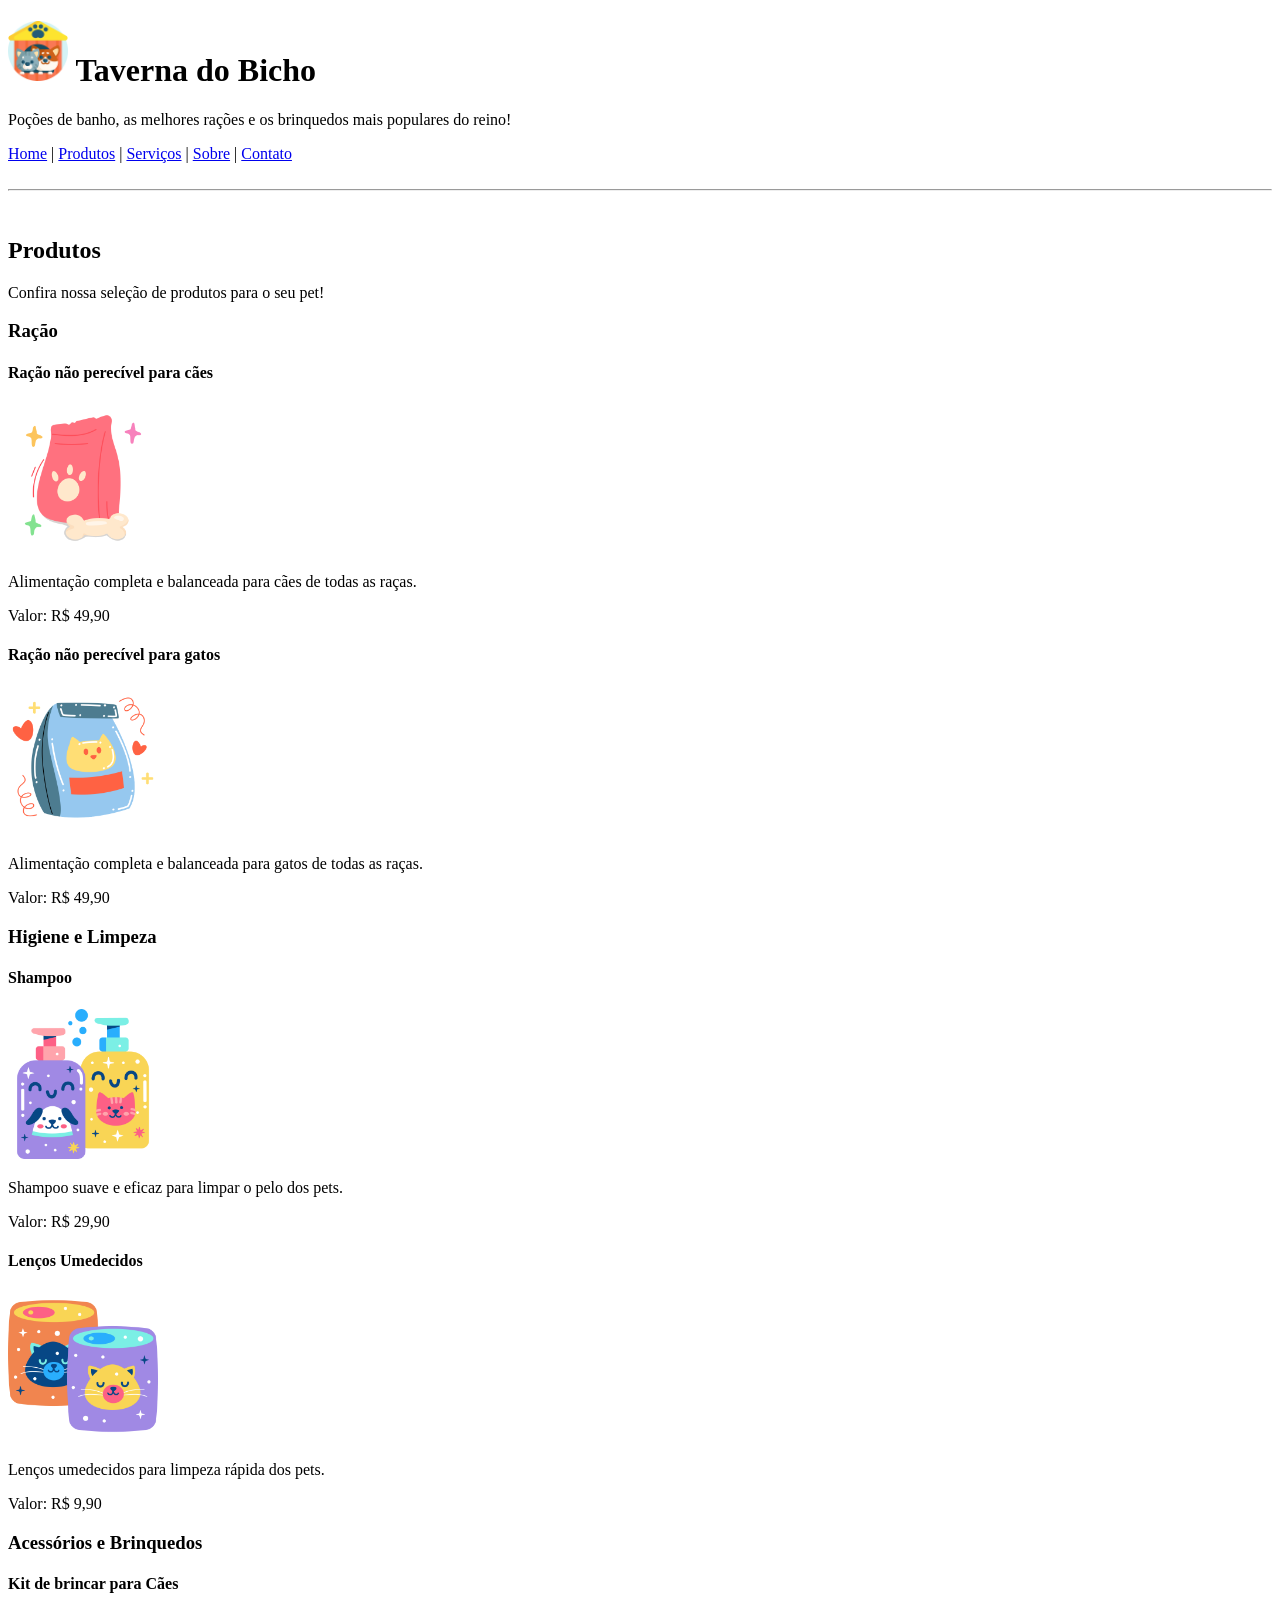
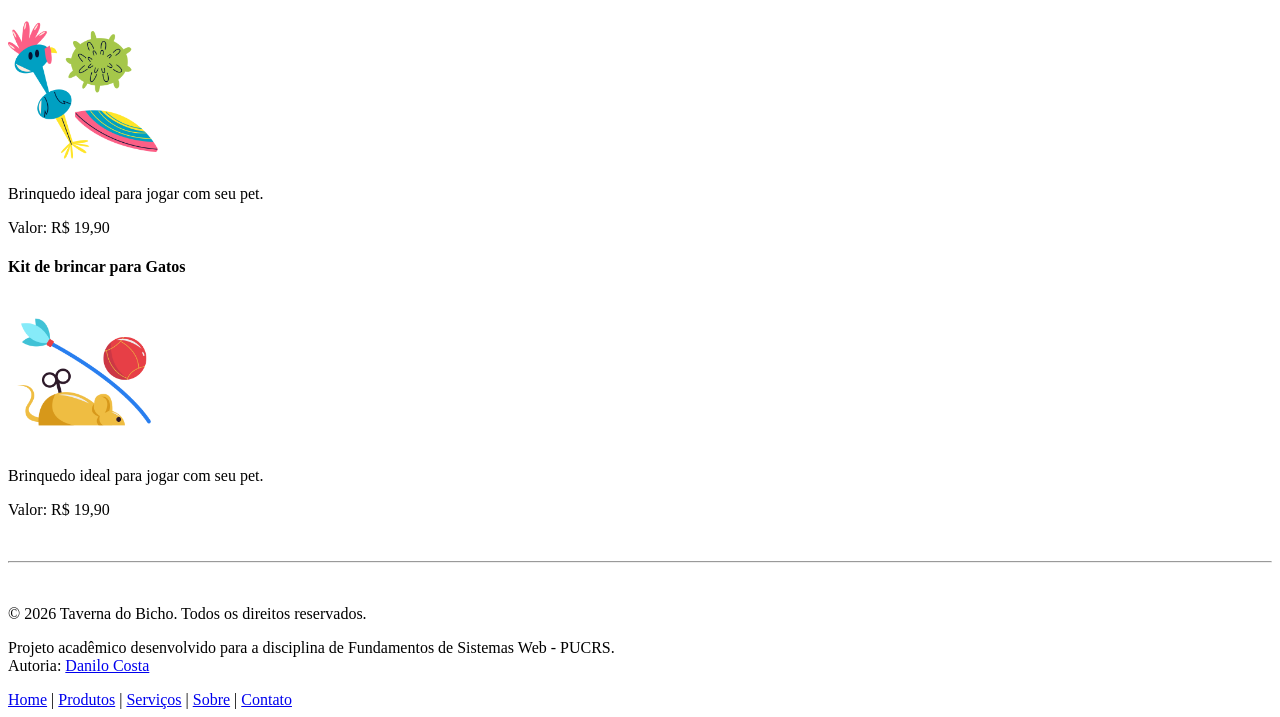
==== produtos.html @ 9e06d736 "Adiciona Fase 1 do projeto Taverna do Bicho Site estático em HTML5, sem CSS/JS (conforme exigido na " ====
<!DOCTYPE html>
<html lang="pt-br">
<head>
    <meta charset="UTF-8">
    <meta name="viewport" content="width=device-width, initial-scale=1.0">
    <title>Taverna do Bicho - Produtos</title>
</head>
<body>
    <header>
        <h1><img src="images/logo.png" alt="logo da taverna do bicho" width="60" height="60"> Taverna do Bicho</h1>
        <p>Poções de banho, as melhores rações e os brinquedos mais populares do reino!</p>
        <nav>
            <a href="index.html">Home</a> | 
            <a href="produtos.html">Produtos</a> | 
            <a href="servicos.html">Serviços</a> | 
            <a href="sobre.html">Sobre</a> | 
            <a href="contato.html">Contato</a>
        </nav>
    </header>
    <br><hr><br>
    <main>
        <h2>Produtos</h2>
        <p>Confira nossa seleção de produtos para o seu pet!</p>
        <section>
            <h3>Ração</h3>
            <article>
                <h4>Ração não perecível para cães</h4>
                <img src="images/produtos/racao_caes.png" alt="imagem de ração para cães" width="150" height="150">
                <p>Alimentação completa e balanceada para cães de todas as raças.</p>
                <p>Valor: R$ 49,90</p>
            </article>
            <article>
                <h4>Ração não perecível para gatos</h4>
                <img src="images/produtos/racao_gatos.png" alt="imagem de ração para gatos" width="150" height="150">
                <p>Alimentação completa e balanceada para gatos de todas as raças.</p>
                <p>Valor: R$ 49,90</p>
            </article>
        </section>
        <section>
            <h3>Higiene e Limpeza</h3>
            <article>
                <h4>Shampoo</h4>
                <img src="images/produtos/shampoo.png" alt="imagem de shampoo" width="150" height="150">
                <p>Shampoo suave e eficaz para limpar o pelo dos pets.</p>
                <p>Valor: R$ 29,90</p>
            </article>
            <article>
                <h4>Lenços Umedecidos</h4>
                <img src="images/produtos/lencos_umedecidos.png" alt="imagem de lenços umedecidos" width="150" height="150">
                <p>Lenços umedecidos para limpeza rápida dos pets.</p>
                <p>Valor: R$ 9,90</p>
            </article>
        </section>
        <section>
            <h3>Acessórios e Brinquedos</h3>
            <article>
                <h4>Kit de brincar para Cães</h4>
                <img src="images/produtos/brinquedos_caes.png" alt="imagem do kit de brincar para cães" width="150" height="150">
                <p>Brinquedo ideal para jogar com seu pet.</p>
                <p>Valor: R$ 19,90</p>
            </article>
            <article>
                <h4>Kit de brincar para Gatos</h4>
                <img src="images/produtos/brinquedos_gatos.png" alt="imagem do kit de brincar para gatos" width="150" height="150">
                <p>Brinquedo ideal para jogar com seu pet.</p>
                <p>Valor: R$ 19,90</p>
            </article>
        </section>
    </main>
    <br><hr><br>
    <footer>
        <p>&copy; 2026 Taverna do Bicho. Todos os direitos reservados.</p>
        <p>Projeto acadêmico desenvolvido para a disciplina de Fundamentos de Sistemas Web - PUCRS.<br>
        Autoria: <a href="https://github.com/danilocdc">Danilo Costa</a></p>
        <nav>
            <a href="index.html">Home</a> | 
            <a href="produtos.html">Produtos</a> | 
            <a href="servicos.html">Serviços</a> | 
            <a href="sobre.html">Sobre</a> | 
            <a href="contato.html">Contato</a>
        </nav>
    </footer>
</body>
</html>
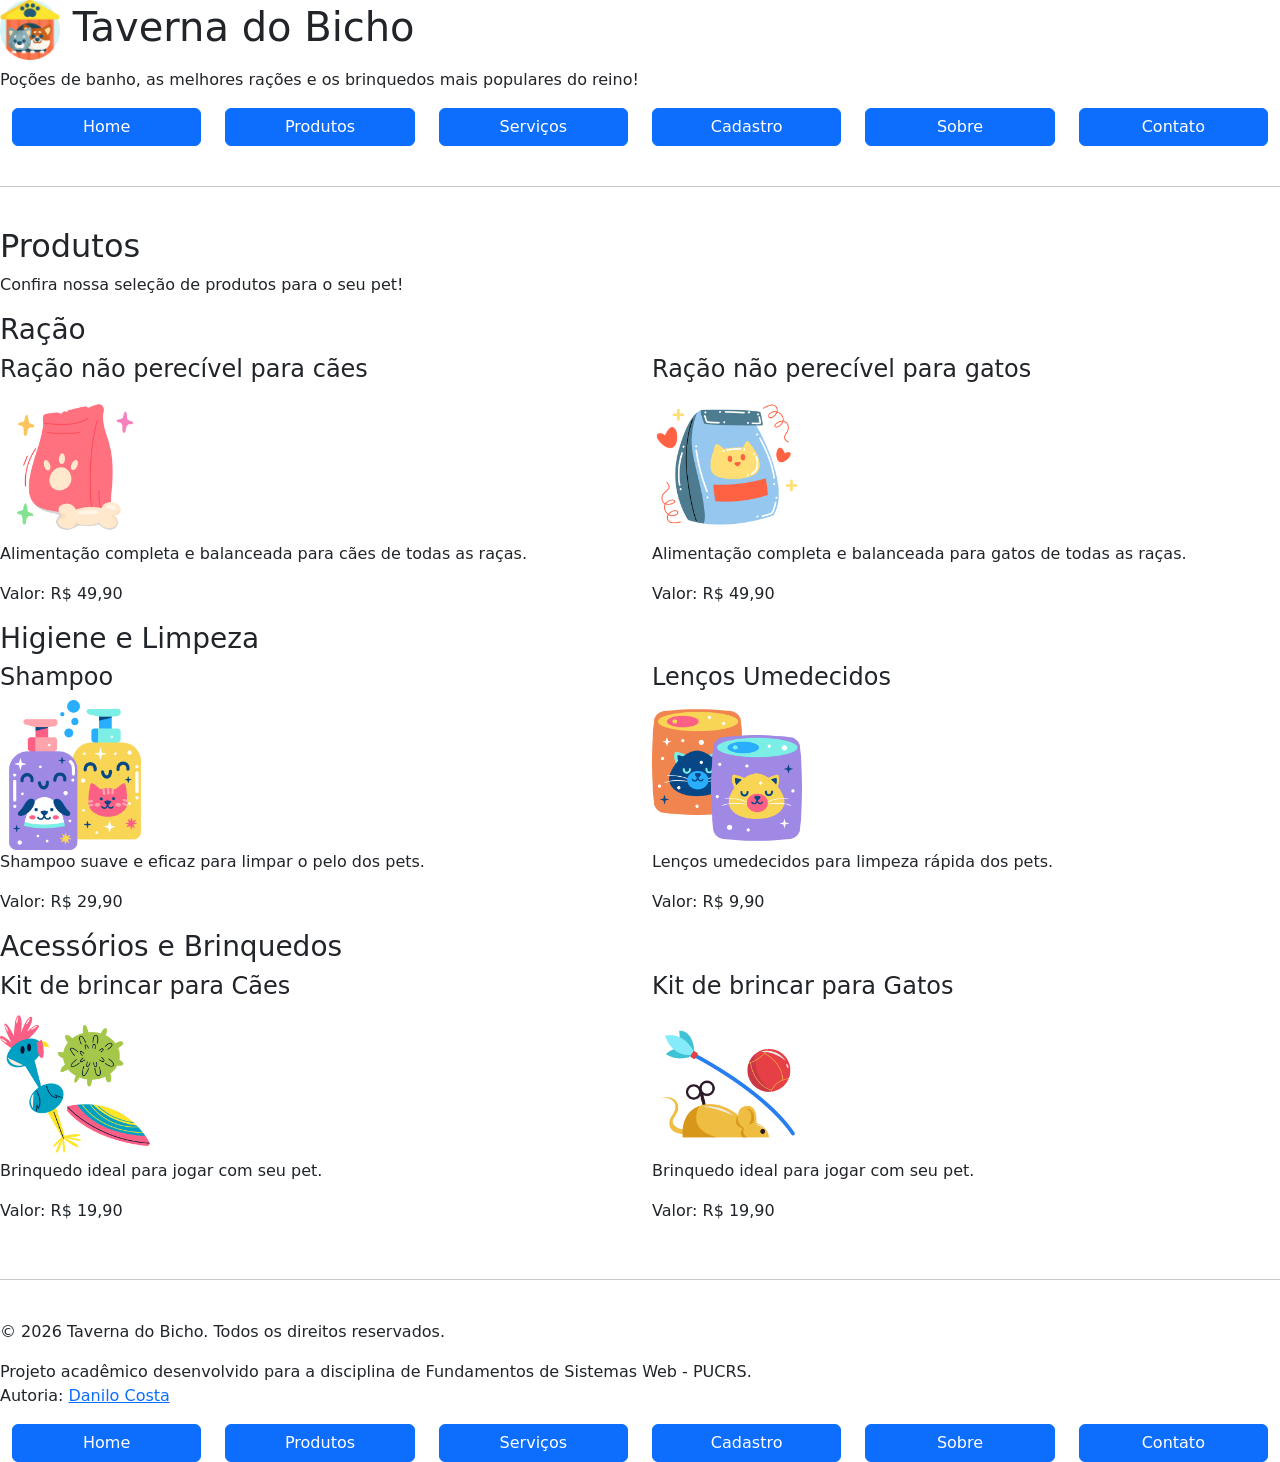
==== commit 491da09d: "Adiciona Fase 2: Bootstrap, carrossel, JS dinamico, formularios e acessibilidade Inclui CSS/Bootstra" ====
--- a/produtos.html
+++ b/produtos.html
@@ -4,17 +4,38 @@
     <meta charset="UTF-8">
     <meta name="viewport" content="width=device-width, initial-scale=1.0">
     <title>Taverna do Bicho - Produtos</title>
+
+    <!-- Adicionando o link para o CSS do Bootstrap -->
+    <link href="https://cdn.jsdelivr.net/npm/bootstrap@5.3.0-alpha2/dist/css/bootstrap.min.css" rel="stylesheet" integrity="sha384-aFq/bzH65dt+w6FI2ooMVUpc+21e0SRygnTpmBvdBgSdnuTN7QbdgL+OapgHtvPp" crossorigin="anonymous">
+    
+    <!-- Adicionando o link para o CSS personalizado -->
+    <link href="estilos.css" rel="stylesheet">
 </head>
 <body>
     <header>
         <h1><img src="images/logo.png" alt="logo da taverna do bicho" width="60" height="60"> Taverna do Bicho</h1>
         <p>Poções de banho, as melhores rações e os brinquedos mais populares do reino!</p>
-        <nav>
-            <a href="index.html">Home</a> | 
-            <a href="produtos.html">Produtos</a> | 
-            <a href="servicos.html">Serviços</a> | 
-            <a href="sobre.html">Sobre</a> | 
-            <a href="contato.html">Contato</a>
+        <nav class="container-fluid">
+            <div class="row">
+                <div class="col text-center">
+                    <a href="index.html" class="btn btn-primary botao-nav">Home</a>
+                </div>
+                <div class="col text-center">
+                    <a href="produtos.html" class="btn btn-primary botao-nav">Produtos</a>
+                </div>
+                <div class="col text-center">
+                    <a href="servicos.html" class="btn btn-primary botao-nav">Serviços</a>
+                </div>
+                <div class="col text-center">
+                    <a href="cadastro.html" class="btn btn-primary botao-nav">Cadastro</a>
+                </div>
+                <div class="col text-center">
+                    <a href="sobre.html" class="btn btn-primary botao-nav">Sobre</a>
+                </div>
+                <div class="col text-center">
+                    <a href="contato.html" class="btn btn-primary botao-nav">Contato</a>
+                </div>
+            </div>
         </nav>
     </header>
     <br><hr><br>
@@ -23,48 +44,66 @@
         <p>Confira nossa seleção de produtos para o seu pet!</p>
         <section>
             <h3>Ração</h3>
-            <article>
-                <h4>Ração não perecível para cães</h4>
-                <img src="images/produtos/racao_caes.png" alt="imagem de ração para cães" width="150" height="150">
-                <p>Alimentação completa e balanceada para cães de todas as raças.</p>
-                <p>Valor: R$ 49,90</p>
-            </article>
-            <article>
-                <h4>Ração não perecível para gatos</h4>
-                <img src="images/produtos/racao_gatos.png" alt="imagem de ração para gatos" width="150" height="150">
-                <p>Alimentação completa e balanceada para gatos de todas as raças.</p>
-                <p>Valor: R$ 49,90</p>
-            </article>
+            <div class="row">
+                <div class="col">
+                    <article>
+                        <h4>Ração não perecível para cães</h4>
+                        <img src="images/produtos/racao_caes.png" alt="imagem de ração para cães" width="150" height="150">
+                        <p>Alimentação completa e balanceada para cães de todas as raças.</p>
+                        <p>Valor: R$ 49,90</p>
+                    </article>
+                </div>
+                <div class="col">
+                    <article>
+                        <h4>Ração não perecível para gatos</h4>
+                        <img src="images/produtos/racao_gatos.png" alt="imagem de ração para gatos" width="150" height="150">
+                        <p>Alimentação completa e balanceada para gatos de todas as raças.</p>
+                        <p>Valor: R$ 49,90</p>
+                    </article>
+                </div>
+            </div>
         </section>
         <section>
             <h3>Higiene e Limpeza</h3>
-            <article>
-                <h4>Shampoo</h4>
-                <img src="images/produtos/shampoo.png" alt="imagem de shampoo" width="150" height="150">
-                <p>Shampoo suave e eficaz para limpar o pelo dos pets.</p>
-                <p>Valor: R$ 29,90</p>
-            </article>
-            <article>
-                <h4>Lenços Umedecidos</h4>
-                <img src="images/produtos/lencos_umedecidos.png" alt="imagem de lenços umedecidos" width="150" height="150">
-                <p>Lenços umedecidos para limpeza rápida dos pets.</p>
-                <p>Valor: R$ 9,90</p>
-            </article>
+            <div class="row">
+                <div class="col">
+                    <article>
+                        <h4>Shampoo</h4>
+                        <img src="images/produtos/shampoo.png" alt="imagem de shampoo" width="150" height="150">
+                        <p>Shampoo suave e eficaz para limpar o pelo dos pets.</p>
+                        <p>Valor: R$ 29,90</p>
+                    </article>
+                </div>
+                <div class="col">
+                    <article>
+                        <h4>Lenços Umedecidos</h4>
+                        <img src="images/produtos/lencos_umedecidos.png" alt="imagem de lenços umedecidos" width="150" height="150">
+                        <p>Lenços umedecidos para limpeza rápida dos pets.</p>
+                        <p>Valor: R$ 9,90</p>
+                    </article>
+                </div>
+            </div>
         </section>
         <section>
             <h3>Acessórios e Brinquedos</h3>
-            <article>
-                <h4>Kit de brincar para Cães</h4>
-                <img src="images/produtos/brinquedos_caes.png" alt="imagem do kit de brincar para cães" width="150" height="150">
-                <p>Brinquedo ideal para jogar com seu pet.</p>
-                <p>Valor: R$ 19,90</p>
-            </article>
-            <article>
-                <h4>Kit de brincar para Gatos</h4>
-                <img src="images/produtos/brinquedos_gatos.png" alt="imagem do kit de brincar para gatos" width="150" height="150">
-                <p>Brinquedo ideal para jogar com seu pet.</p>
-                <p>Valor: R$ 19,90</p>
-            </article>
+            <div class="row">
+                <div class="col">
+                    <article>
+                        <h4>Kit de brincar para Cães</h4>
+                        <img src="images/produtos/brinquedos_caes.png" alt="imagem do kit de brincar para cães" width="150" height="150">
+                        <p>Brinquedo ideal para jogar com seu pet.</p>
+                        <p>Valor: R$ 19,90</p>
+                    </article>
+                </div>
+                <div class="col">
+                    <article>
+                        <h4>Kit de brincar para Gatos</h4>
+                        <img src="images/produtos/brinquedos_gatos.png" alt="imagem do kit de brincar para gatos" width="150" height="150">
+                        <p>Brinquedo ideal para jogar com seu pet.</p>
+                        <p>Valor: R$ 19,90</p>
+                    </article>
+                </div>
+            </div>
         </section>
     </main>
     <br><hr><br>
@@ -72,12 +111,28 @@
         <p>&copy; 2026 Taverna do Bicho. Todos os direitos reservados.</p>
         <p>Projeto acadêmico desenvolvido para a disciplina de Fundamentos de Sistemas Web - PUCRS.<br>
         Autoria: <a href="https://github.com/danilocdc">Danilo Costa</a></p>
-        <nav>
-            <a href="index.html">Home</a> | 
-            <a href="produtos.html">Produtos</a> | 
-            <a href="servicos.html">Serviços</a> | 
-            <a href="sobre.html">Sobre</a> | 
-            <a href="contato.html">Contato</a>
+        <!-- Nota para o futuro: Fixar o header, remover este nav do footer -->
+        <nav class="container-fluid">
+            <div class="row">
+                <div class="col text-center">
+                    <a href="index.html" class="btn btn-primary botao-nav">Home</a>
+                </div>
+                <div class="col text-center">
+                    <a href="produtos.html" class="btn btn-primary botao-nav">Produtos</a>
+                </div>
+                <div class="col text-center">
+                    <a href="servicos.html" class="btn btn-primary botao-nav">Serviços</a>
+                </div>
+                <div class="col text-center">
+                    <a href="cadastro.html" class="btn btn-primary botao-nav">Cadastro</a>
+                </div>
+                <div class="col text-center">
+                    <a href="sobre.html" class="btn btn-primary botao-nav">Sobre</a>
+                </div>
+                <div class="col text-center">
+                    <a href="contato.html" class="btn btn-primary botao-nav">Contato</a>
+                </div>
+            </div>
         </nav>
     </footer>
 </body>
--- a/estilos.css
+++ b/estilos.css
@@ -0,0 +1,8 @@
+.botao-nav{
+    width: 100%;
+}
+
+.carousel-item img {
+    height: 200px;
+    object-fit: contain;
+}
